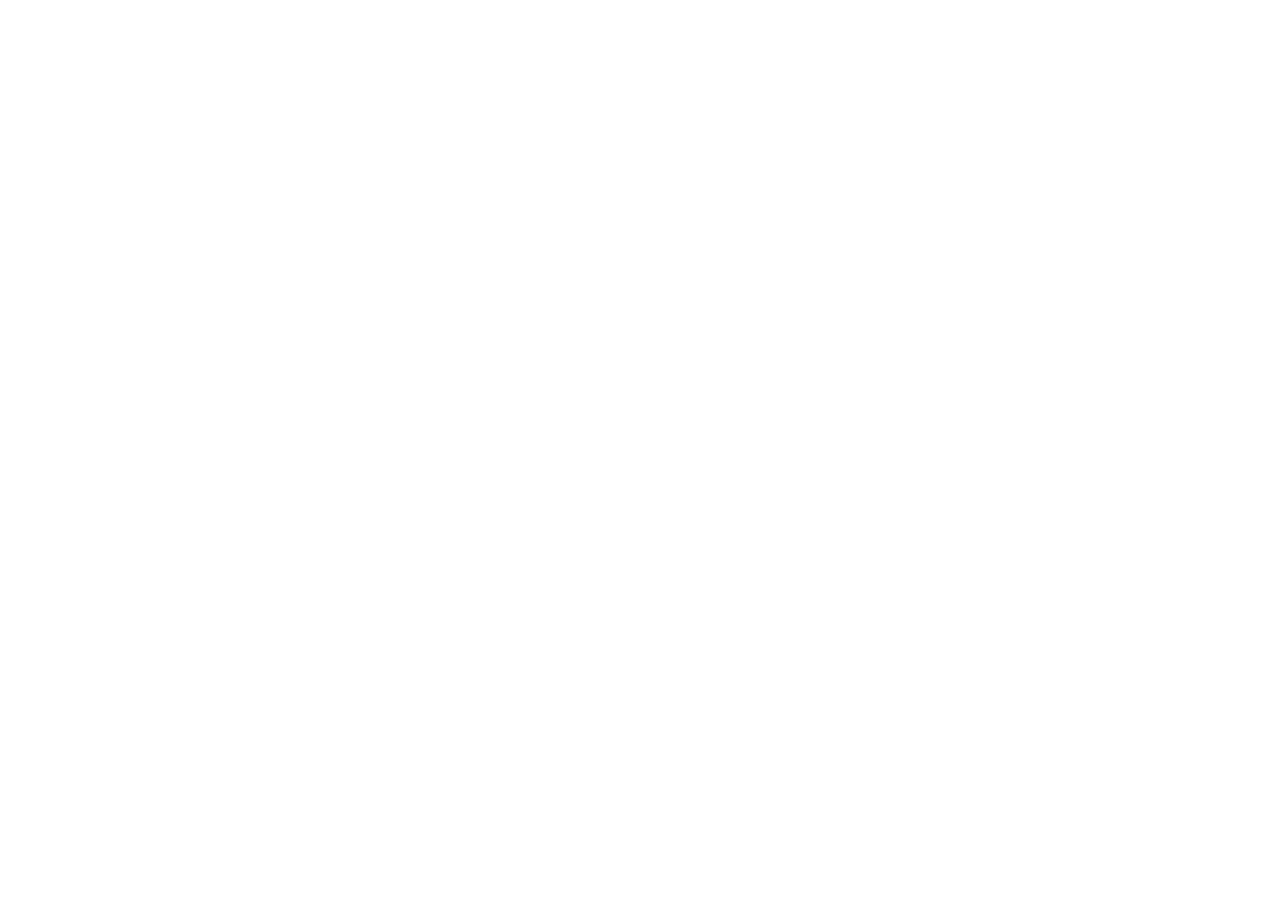
==== index.html @ f64bfbef "basic scafold" ====
<!doctype html>
<html>
<head>
  <title>About Me<title/>
  <link rel="stylesheet" href="style.css"/>
</head>
    <body>
      <h1>About Me</h1>
      <script src="app.js"></script>
    </body>
</html>
---- style.css ----
*
{
  color:blue
}
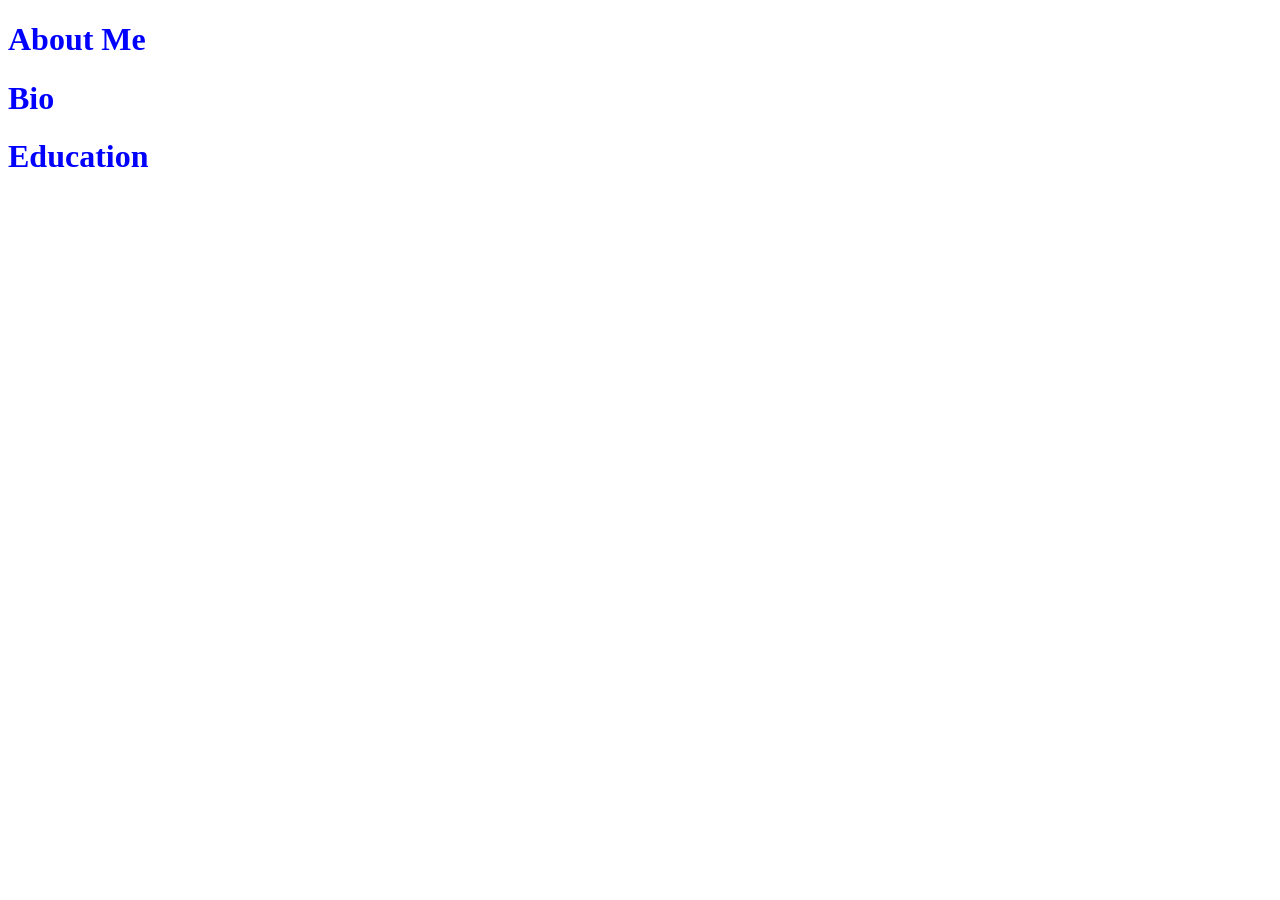
==== commit f673d425: "basic scafold2" ====
--- a/index.html
+++ b/index.html
@@ -1,11 +1,13 @@
 <!doctype html>
 <html>
 <head>
-  <title>About Me<title/>
+  <title>About Me</title>
   <link rel="stylesheet" href="style.css"/>
 </head>
     <body>
       <h1>About Me</h1>
+      <h1>Bio</h1>
+      <h1>Education</h1>
       <script src="app.js"></script>
     </body>
 </html>
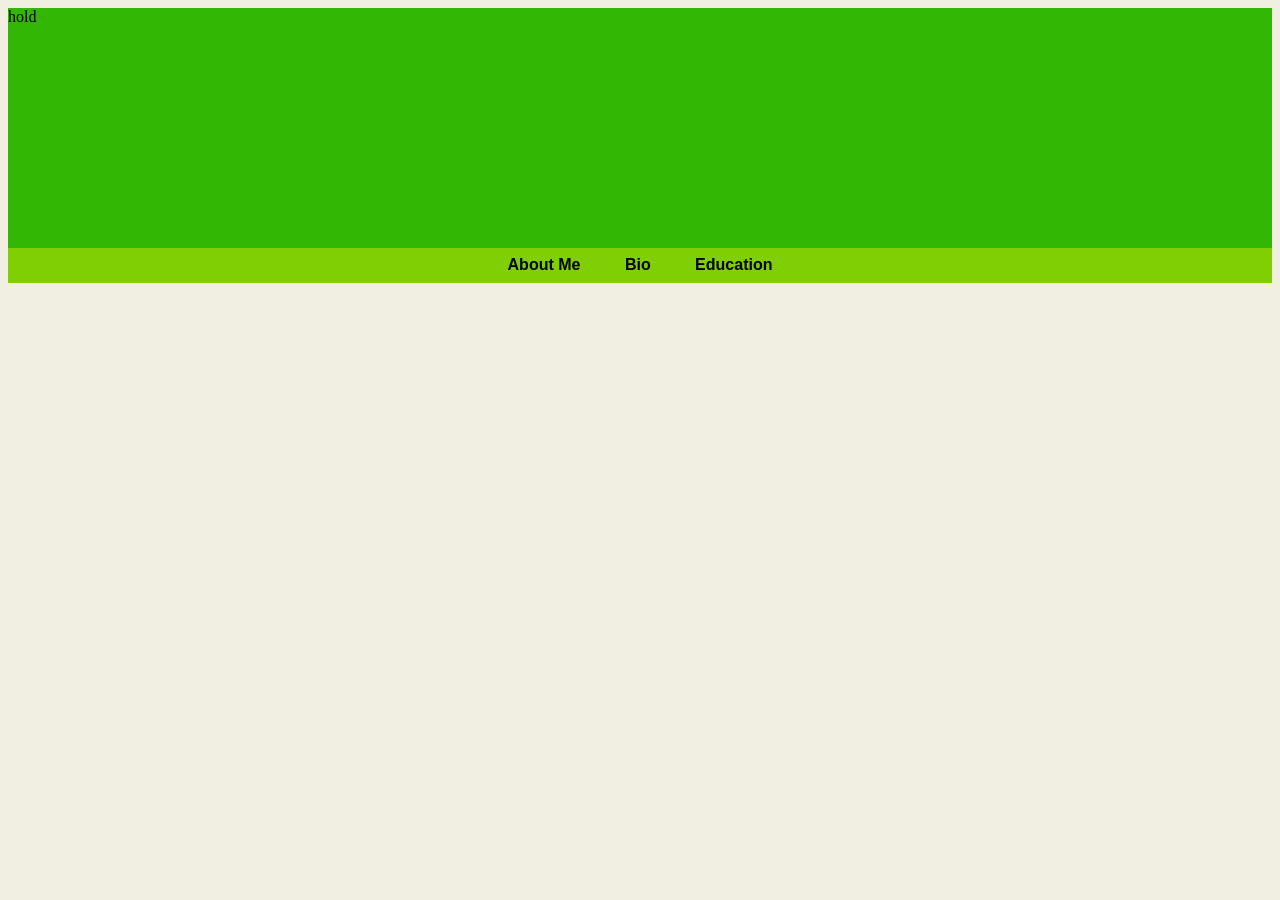
==== commit a0aa7197: "changes to css and html" ====
--- a/index.html
+++ b/index.html
@@ -5,9 +5,19 @@
   <link rel="stylesheet" href="style.css"/>
 </head>
     <body>
-      <h1>About Me</h1>
-      <h1>Bio</h1>
-      <h1>Education</h1>
-      <script src="app.js"></script>
+      <header>
+        hold
+      </header>
+      <div id="menu">
+        <ul>
+        <li>About Me</li>
+        <li>Bio</li>
+        <li>Education</li>
+        </ul>
+      </div>
+      <!-- <h1>About Me</h1>-->
+      <!-- <h1>Bio</h1>-->
+      <!-- <h1>Education</h1>-->
+    <!--  <script src="app.js"></script>-->
     </body>
 </html>
--- a/style.css
+++ b/style.css
@@ -1,4 +1,31 @@
-*
+html
+{height: 100%}
+
+body
 {
-  color:blue
+  background: #F0EFE2;
 }
+
+header
+{ background: #32B804;
+  height: 240px;}
+/*below stolen from some crap site html goodies and ajusted*/
+  #menu {
+      width: 100%;
+      height: 35px;
+      font-size: 16px;
+      font-family: Arial, Geneva, sans-serif;
+      font-weight: bold;
+      text-align: center;
+      background-color: #7FCF04;
+          
+  }
+  #menu ul {
+    height: auto;
+    padding: 8px 0px;
+    margin: 0px;
+}
+#menu li {
+display: inline;
+padding: 20px;
+}
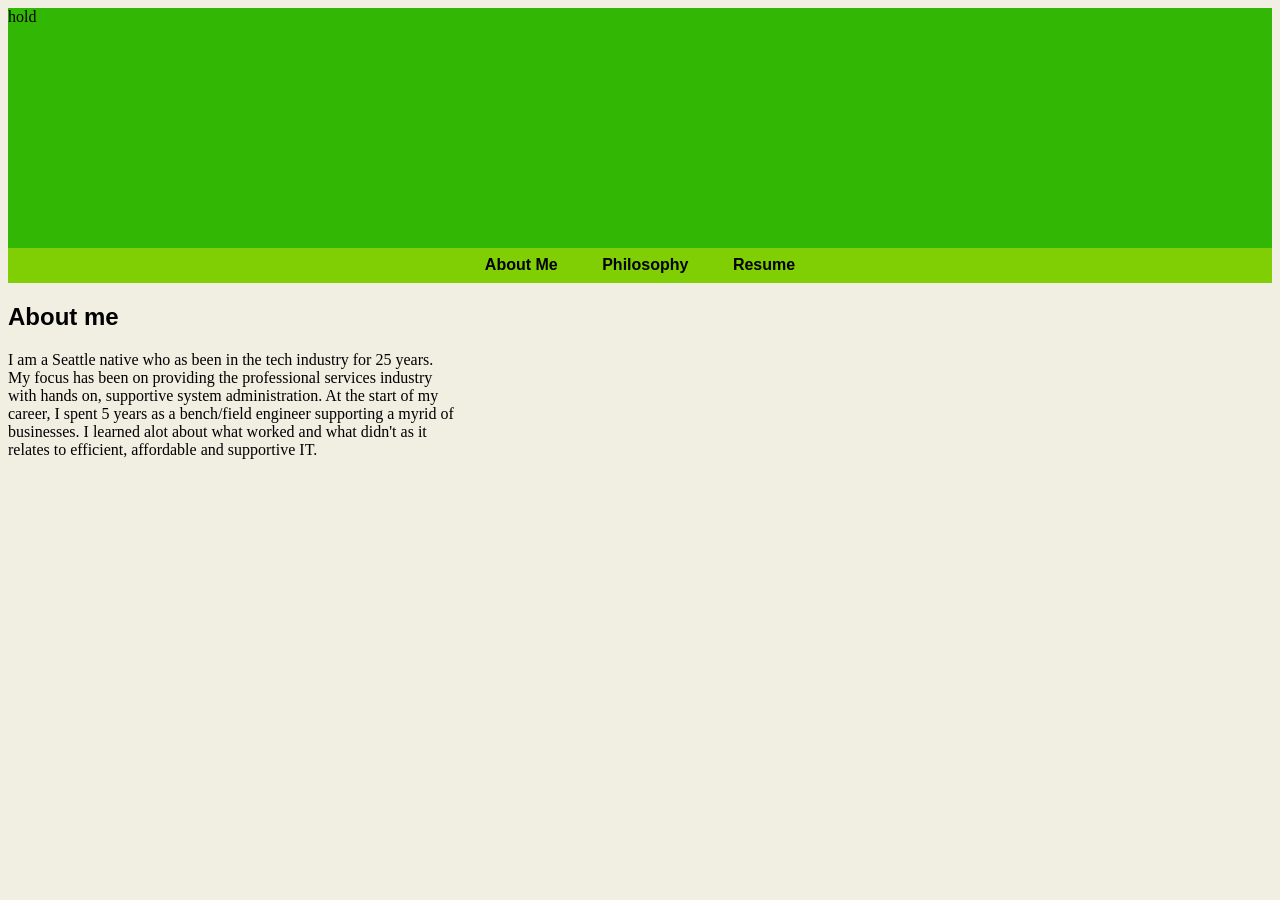
==== commit 0a6392fb: "homework fixed round 1" ====
--- a/index.html
+++ b/index.html
@@ -1,23 +1,27 @@
-<!doctype html>
+<!DOCTYPE html>
 <html>
 <head>
   <title>About Me</title>
   <link rel="stylesheet" href="style.css"/>
 </head>
-    <body>
-      <header>
-        hold
-      </header>
-      <div id="menu">
-        <ul>
+<body>
+  <header>
+          hold
+  </header>
+    <div id="menu">
+      <ul>
         <li>About Me</li>
-        <li>Bio</li>
-        <li>Education</li>
-        </ul>
-      </div>
-      <!-- <h1>About Me</h1>-->
-      <!-- <h1>Bio</h1>-->
-      <!-- <h1>Education</h1>-->
-    <!--  <script src="app.js"></script>-->
-    </body>
+        <li>Philosophy</li>
+        <li>Resume</li>
+      </ul>
+    </div>
+    <section class="col1">
+      <p>
+        <h1>About me</h1>
+          I am a Seattle native who as been in the tech industry for 25 years. My focus has been on providing the professional services industry with hands on, supportive system administration.
+          At the start of my career, I spent 5 years as a bench/field engineer supporting a myrid of businesses. I learned alot about what worked and what didn't as it relates to efficient, affordable and supportive IT.
+      </P>
+    </section>
+    <script src="app.js"></script> 
+</body>
 </html>
--- a/style.css
+++ b/style.css
@@ -10,22 +10,35 @@
 { background: #32B804;
   height: 240px;}
 /*below stolen from some crap site html goodies and ajusted*/
-  #menu {
-      width: 100%;
-      height: 35px;
-      font-size: 16px;
-      font-family: Arial, Geneva, sans-serif;
-      font-weight: bold;
-      text-align: center;
-      background-color: #7FCF04;
-          
-  }
-  #menu ul {
-    height: auto;
-    padding: 8px 0px;
-    margin: 0px;
+#menu
+{
+  width: 100%;
+  height: 35px;
+  font-size: 16px;
+  font-family: Arial, Geneva, sans-serif;
+  font-weight: bold;
+  text-align: center;
+  background-color: #7FCF04;
 }
-#menu li {
-display: inline;
-padding: 20px;
+#menu ul
+{
+  height: auto;
+  padding: 8px 0px;
+  margin: 0px;
 }
+#menu li
+{
+  display: inline;
+  padding: 20px;
+}
+h1
+{
+  font-family: Arial, Geneva, sans-serif;
+  font-weight: bold;
+
+}
+.col1
+{
+  width:450px;
+  float:left;
+}
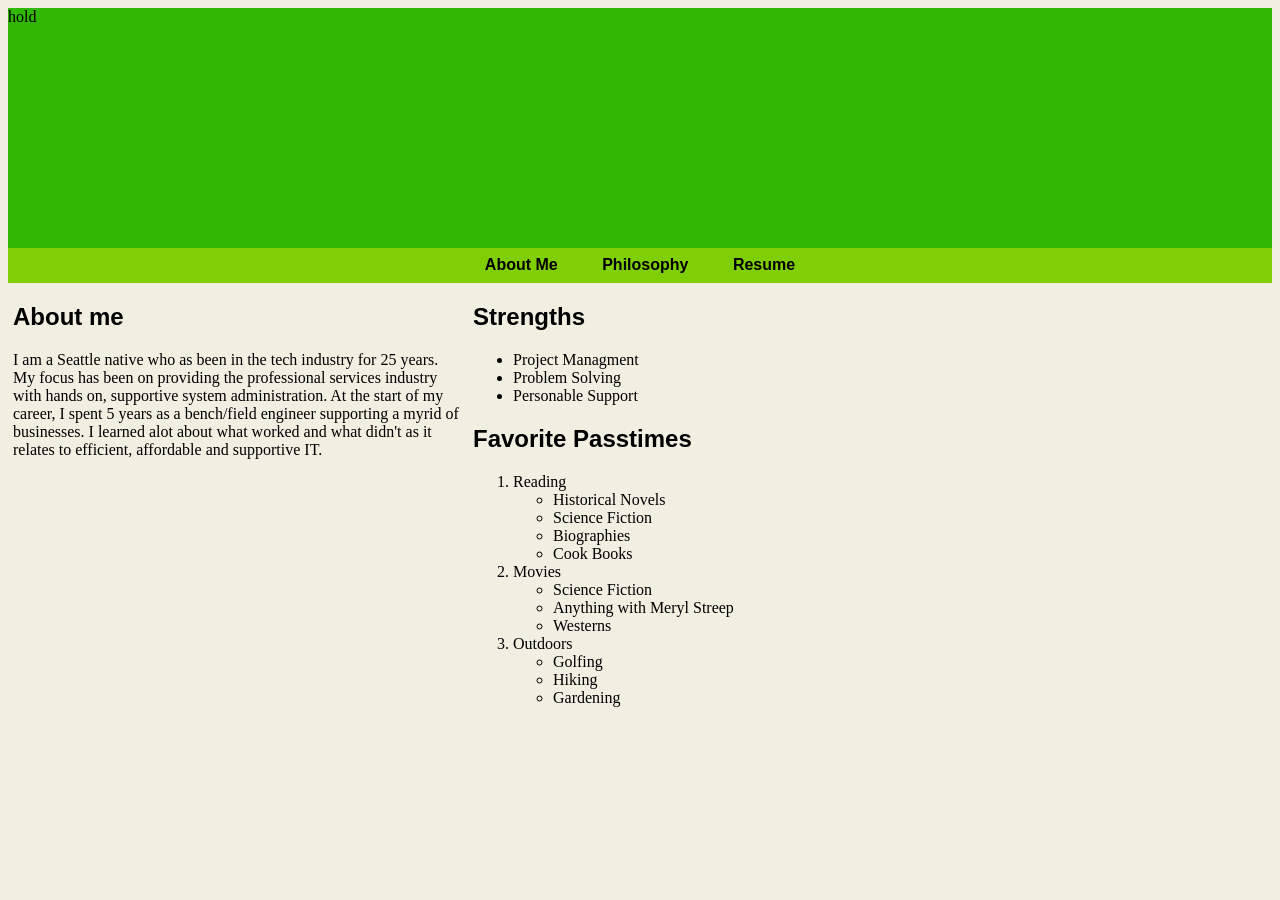
==== commit 443a21da: "css and html updates" ====
--- a/index.html
+++ b/index.html
@@ -20,8 +20,42 @@
         <h1>About me</h1>
           I am a Seattle native who as been in the tech industry for 25 years. My focus has been on providing the professional services industry with hands on, supportive system administration.
           At the start of my career, I spent 5 years as a bench/field engineer supporting a myrid of businesses. I learned alot about what worked and what didn't as it relates to efficient, affordable and supportive IT.
-      </P>
+      </p>
+  </section>
+    <section class="col2">
+      <p>
+        <h1> Strengths</h1>
+        <ul>
+          <li>Project Managment</li>
+          <li>Problem Solving</li>
+          <li>Personable Support</li>
+        </ul>
+      </p>
+      <p>
+        <h1>Favorite Passtimes</h1>
+        <ol>
+          <li>Reading</li>
+          <ul>
+            <li>Historical Novels</li>
+            <li>Science Fiction</li>
+            <li>Biographies</li>
+            <li>Cook Books</li>
+          </ul>
+          <li>Movies</li>
+          <ul>
+            <li>Science Fiction</li>
+            <li>Anything with Meryl Streep</li>
+            <li>Westerns</li>
+          </ul>
+          <li>Outdoors</li>
+          <ul>
+            <li>Golfing</li>
+            <li>Hiking</li>
+            <li>Gardening</li>
+          </ul>
+        </ol>
+      </p>
     </section>
-    <script src="app.js"></script> 
+    <!-- <script src="app.js"></script>  -->
 </body>
 </html>
--- a/style.css
+++ b/style.css
@@ -35,10 +35,18 @@
 {
   font-family: Arial, Geneva, sans-serif;
   font-weight: bold;
-
 }
 .col1
 {
   width:450px;
   float:left;
+  margin-left: 5px;
+  margin-right: 5px;
 }
+.col2
+{
+  width:450px;
+  float:left;
+  margin-left: 5px;
+  margin-right: 5px;
+}
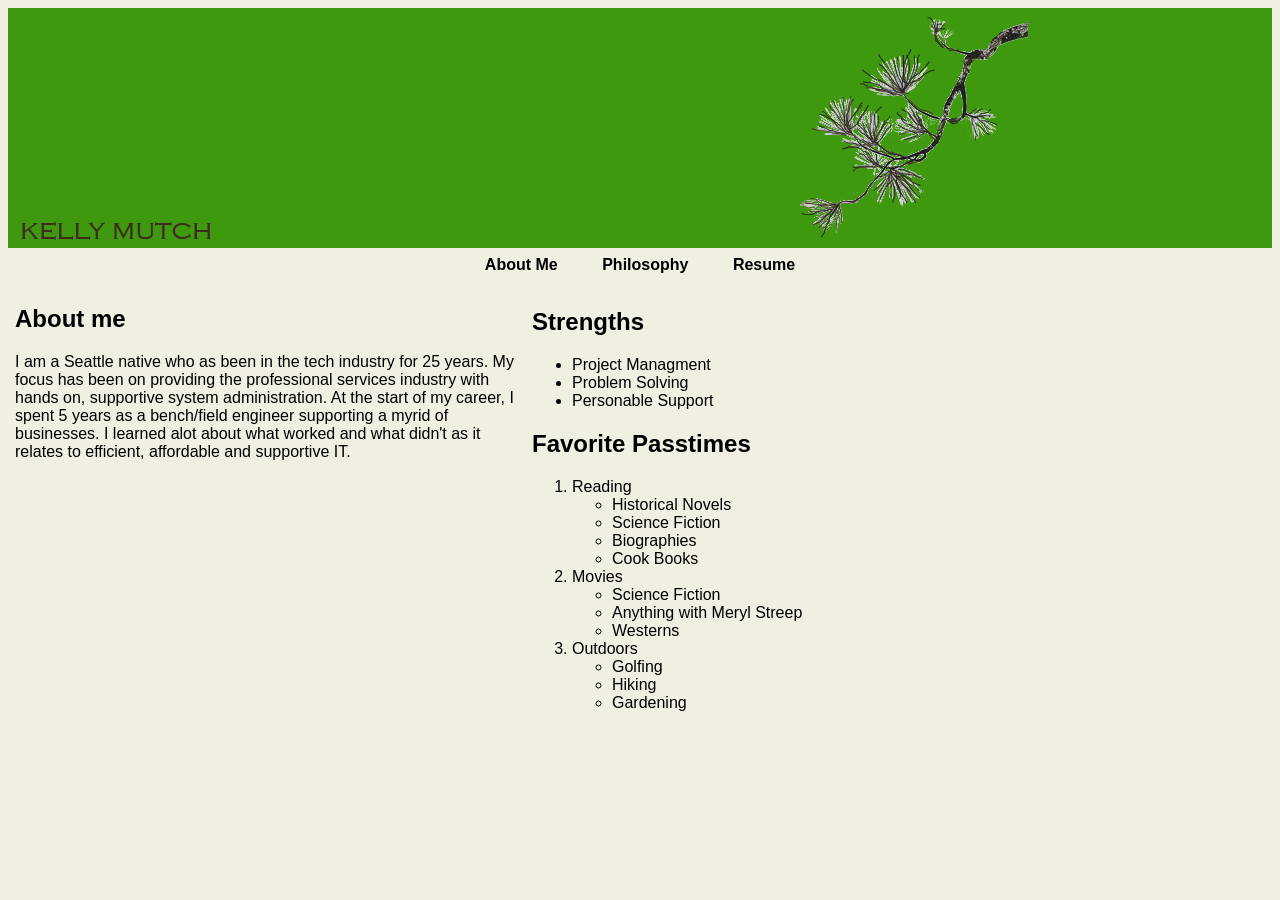
==== commit fc5f845f: "saturday update and clean" ====
--- a/index.html
+++ b/index.html
@@ -1,12 +1,17 @@
 <!DOCTYPE html>
 <html>
-<head>
-  <title>About Me</title>
-  <link rel="stylesheet" href="style.css"/>
-</head>
+  <head>
+    <title>About Me</title>
+    <link rel="stylesheet" href="style.css"/>
+  </head>
 <body>
   <header>
-          hold
+    <div class="name">
+      <img src="name.png">
+    </div>
+    <div class="branch">
+      <img src="branch.png">
+    </div>
   </header>
     <div id="menu">
       <ul>
@@ -25,37 +30,37 @@
     <section class="col2">
       <p>
         <h1> Strengths</h1>
-        <ul>
-          <li>Project Managment</li>
-          <li>Problem Solving</li>
-          <li>Personable Support</li>
-        </ul>
+          <ul>
+            <li>Project Managment</li>
+            <li>Problem Solving</li>
+            <li>Personable Support</li>
+          </ul>
       </p>
       <p>
         <h1>Favorite Passtimes</h1>
         <ol>
           <li>Reading</li>
-          <ul>
-            <li>Historical Novels</li>
-            <li>Science Fiction</li>
-            <li>Biographies</li>
-            <li>Cook Books</li>
-          </ul>
+            <ul>
+              <li>Historical Novels</li>
+              <li>Science Fiction</li>
+              <li>Biographies</li>
+              <li>Cook Books</li>
+            </ul>
           <li>Movies</li>
-          <ul>
-            <li>Science Fiction</li>
-            <li>Anything with Meryl Streep</li>
-            <li>Westerns</li>
-          </ul>
+            <ul>
+              <li>Science Fiction</li>
+              <li>Anything with Meryl Streep</li>
+              <li>Westerns</li>
+            </ul>
           <li>Outdoors</li>
-          <ul>
-            <li>Golfing</li>
-            <li>Hiking</li>
-            <li>Gardening</li>
-          </ul>
+            <ul>
+              <li>Golfing</li>
+              <li>Hiking</li>
+              <li>Gardening</li>
+            </ul>
         </ol>
       </p>
     </section>
-    <!-- <script src="app.js"></script>  -->
+   <script src="app.js"></script>
 </body>
 </html>
--- a/style.css
+++ b/style.css
@@ -1,52 +1,73 @@
-html
-{height: 100%}
-
-body
-{
-  background: #F0EFE2;
+/** {
+  border-style: dotted;
+  border-width: 1px;
+  border-color: yellow;
+}*/
+html {
+  height:100%;
 }
 
-header
-{ background: #32B804;
-  height: 240px;}
+body {
+  background:#F0EFE2;
+  font-family:Arial, Geneva, sans-serif;
+}
+
+header {
+  background:#3f990f;
+  height:240px;
+}
+.name {
+  position:relative;
+  display:inline;
+  top:17px;
+}
+.branch {
+  position:relative;
+  display:inline;
+  left:563px;
+}
 /*below stolen from some crap site html goodies and ajusted*/
-#menu
-{
-  width: 100%;
-  height: 35px;
-  font-size: 16px;
-  font-family: Arial, Geneva, sans-serif;
-  font-weight: bold;
-  text-align: center;
-  background-color: #7FCF04;
+#menu {
+  width:100%;
+  height:35px;
+  font-size:16px;
+  font-family:Arial, Geneva, sans-serif;
+  font-weight:bold;
+  text-align:center;
+  background-color #3f990f;
 }
-#menu ul
-{
-  height: auto;
-  padding: 8px 0px;
-  margin: 0px;
+
+#menu ul {
+  height:auto;
+  padding:8px 0px;
+  margin:0px;
 }
-#menu li
-{
-  display: inline;
-  padding: 20px;
+
+#menu li {
+  display:inline;
+  padding:20px;
 }
-h1
-{
-  font-family: Arial, Geneva, sans-serif;
-  font-weight: bold;
+
+h1 {
+  font-family:Arial, Geneva, sans-serif;
+  font-weight:bold;
 }
-.col1
-{
-  width:450px;
+
+.col1 {
+  width:500px;
+  border:10px;
   float:left;
-  margin-left: 5px;
-  margin-right: 5px;
+  margin-left:5px;
+  margin-right:5px;
+  padding:2px;
 }
-.col2
-{
-  width:450px;
+
+.col2 {
+  width:500px;
+  border:10px;
   float:left;
-  margin-left: 5px;
-  margin-right: 5px;
+  margin-left:5px;
+  margin-right:5px;
+  border-left:20px;
+  padding:5px;
 }
